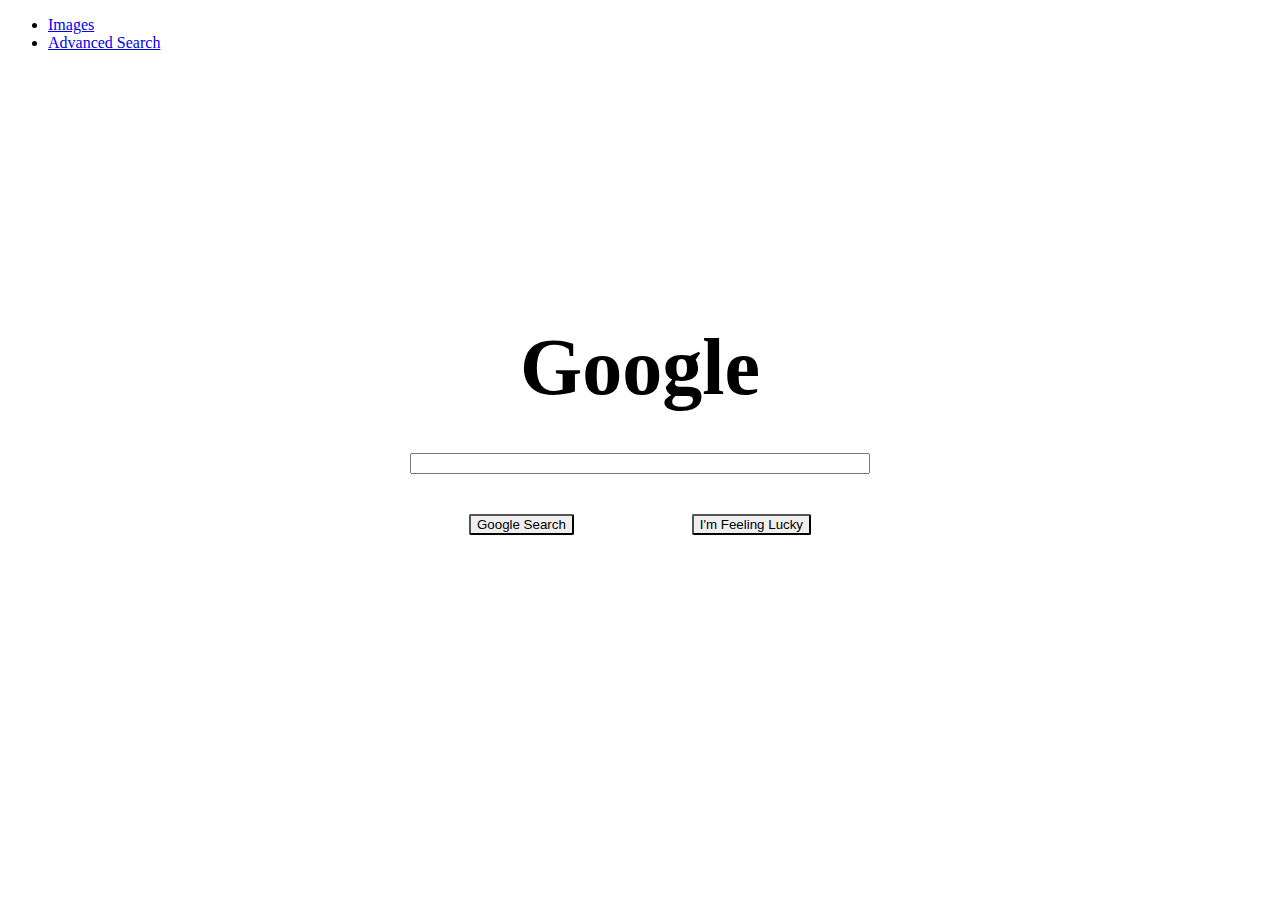
==== index.html @ a5f23e1a "added first page" ====
<!DOCTYPE html>
<html lang="en">
    <head>
        <title>Search</title>
        <link href="https://cdn.jsdelivr.net/npm/bootstrap@5.0.2/dist/css/bootstrap.min.css" rel="stylesheet" integrity="sha384-EVSTQN3/azprG1Anm3QDgpJLIm9Nao0Yz1ztcQTwFspd3yD65VohhpuuCOmLASjC" crossorigin="anonymous">
        <link rel="stylesheet" href="./style.css"/>
    </head>
    <body>
          <header>
            <ul class="nav">
                <li class="nav-item"><a class="nav-link" href="#images.html"> Images </a></li>
                <li class="nav-item"><a class="nav-link" href="#advanced.html"> Advanced Search </a></li>
            </ul>
          </header>
          <div class="search-container">
            <h1> Google </h1>
            <form class="search-form" action="https://google.com/search">
                <input class="form-control search-text" type="text" name="q">
                <div class="search-buttons">
                    <input class="btn btn-light" type="submit" value="Google Search">
                    <input class="btn btn-light" type="submit" name="btnI" value="I'm Feeling Lucky">
                </div>
            </form>
          </div>
    </body>
</html>
---- style.css ----
.search-container{
    display: flex;
    justify-content: center;
    align-items: center;
    height: 80vh;
    flex-direction: column;
}

h1{
    font-size: 80px;
    margin: 20px;
}

.search-form{
    display: flex;
    flex-direction: column;
    width: 500px;
}

.search-form >  * {
    margin: 20px;
}

.search-text{
    width: auto;
}

.search-buttons{
    display: flex;
    justify-content: space-around;
}

.search-buttons > *{
    border-radius: 2px;

}
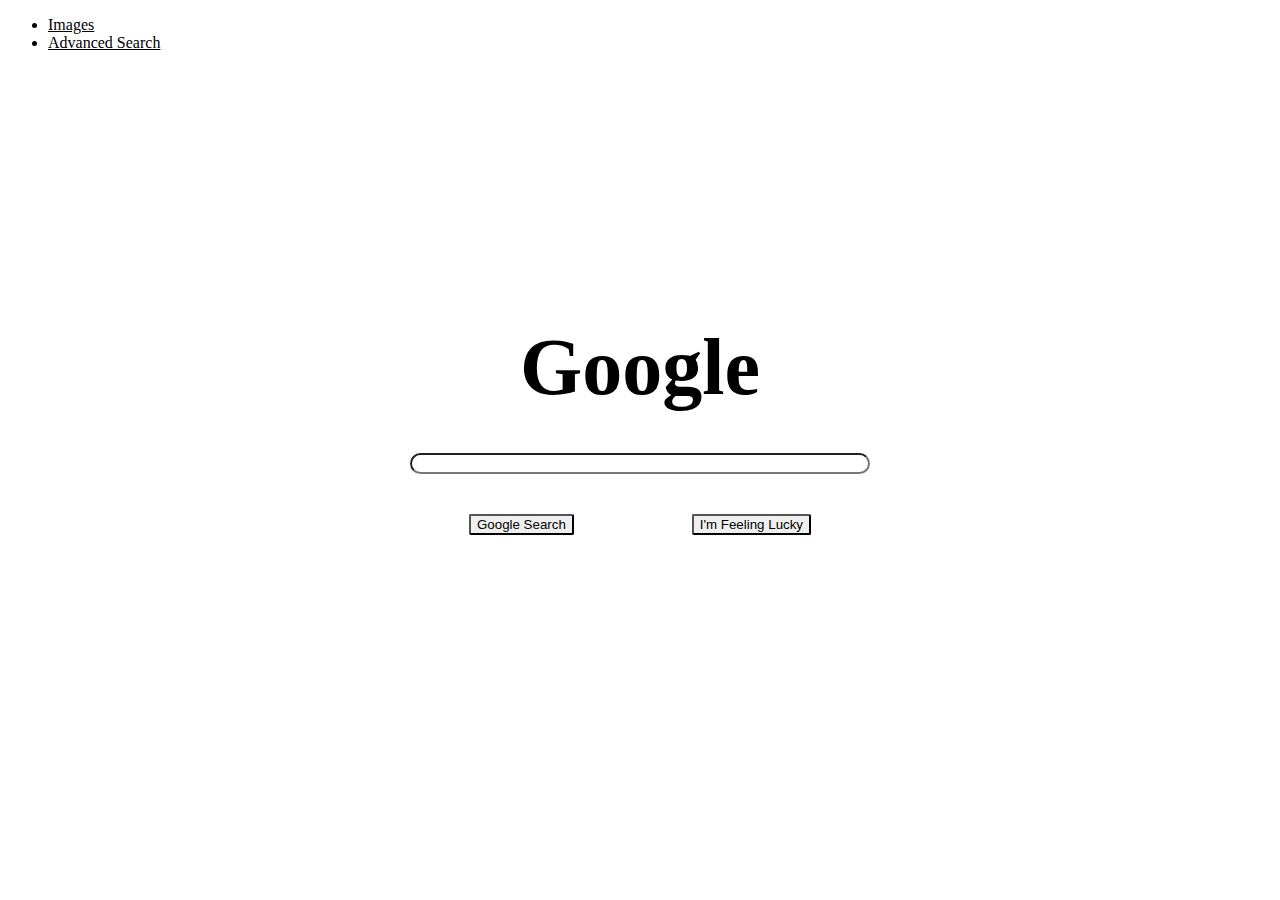
==== commit 3baacdb4: "added images page" ====
--- a/index.html
+++ b/index.html
@@ -1,26 +1,40 @@
 <!DOCTYPE html>
 <html lang="en">
-    <head>
-        <title>Search</title>
-        <link href="https://cdn.jsdelivr.net/npm/bootstrap@5.0.2/dist/css/bootstrap.min.css" rel="stylesheet" integrity="sha384-EVSTQN3/azprG1Anm3QDgpJLIm9Nao0Yz1ztcQTwFspd3yD65VohhpuuCOmLASjC" crossorigin="anonymous">
-        <link rel="stylesheet" href="./style.css"/>
-    </head>
-    <body>
-          <header>
-            <ul class="nav">
-                <li class="nav-item"><a class="nav-link" href="#images.html"> Images </a></li>
-                <li class="nav-item"><a class="nav-link" href="#advanced.html"> Advanced Search </a></li>
-            </ul>
-          </header>
-          <div class="search-container">
-            <h1> Google </h1>
-            <form class="search-form" action="https://google.com/search">
-                <input class="form-control search-text" type="text" name="q">
-                <div class="search-buttons">
-                    <input class="btn btn-light" type="submit" value="Google Search">
-                    <input class="btn btn-light" type="submit" name="btnI" value="I'm Feeling Lucky">
-                </div>
-            </form>
-          </div>
-    </body>
+  <head>
+    <title>Search</title>
+    <link
+      href="https://cdn.jsdelivr.net/npm/bootstrap@5.0.2/dist/css/bootstrap.min.css"
+      rel="stylesheet"
+      integrity="sha384-EVSTQN3/azprG1Anm3QDgpJLIm9Nao0Yz1ztcQTwFspd3yD65VohhpuuCOmLASjC"
+      crossorigin="anonymous"
+    />
+    <link rel="stylesheet" href="./style.css" />
+  </head>
+  <body>
+    <header>
+      <ul class="nav">
+        <li class="nav-item">
+          <a class="nav-link text-reset" href="images.html"> Images </a>
+        </li>
+        <li class="nav-item">
+          <a class="nav-link text-reset" href="advanced.html"> Advanced Search </a>
+        </li>
+      </ul>
+    </header>
+    <div class="search-container">
+      <h1>Google</h1>
+      <form class="search-form" action="https://google.com/search" method="get">
+        <input class="form-control search-text" type="text" name="q" />
+        <div class="search-buttons">
+          <input class="btn btn-light" type="submit" value="Google Search" />
+          <input
+            class="btn btn-light"
+            type="submit"
+            name="btnI"
+            value="I'm Feeling Lucky"
+          />
+        </div>
+      </form>
+    </div>
+  </body>
 </html>
--- a/style.css
+++ b/style.css
@@ -17,12 +17,17 @@
     width: 500px;
 }
 
+a{
+    color: black;
+}
+
 .search-form >  * {
     margin: 20px;
 }
 
 .search-text{
     width: auto;
+    border-radius: 40px;
 }
 
 .search-buttons{
@@ -32,5 +37,13 @@
 
 .search-buttons > *{
     border-radius: 2px;
+}
 
+.google-images{
+    display: flex;
+}
+
+.sub-text-images{
+    display: flex;
+    align-items: flex-end;
 }